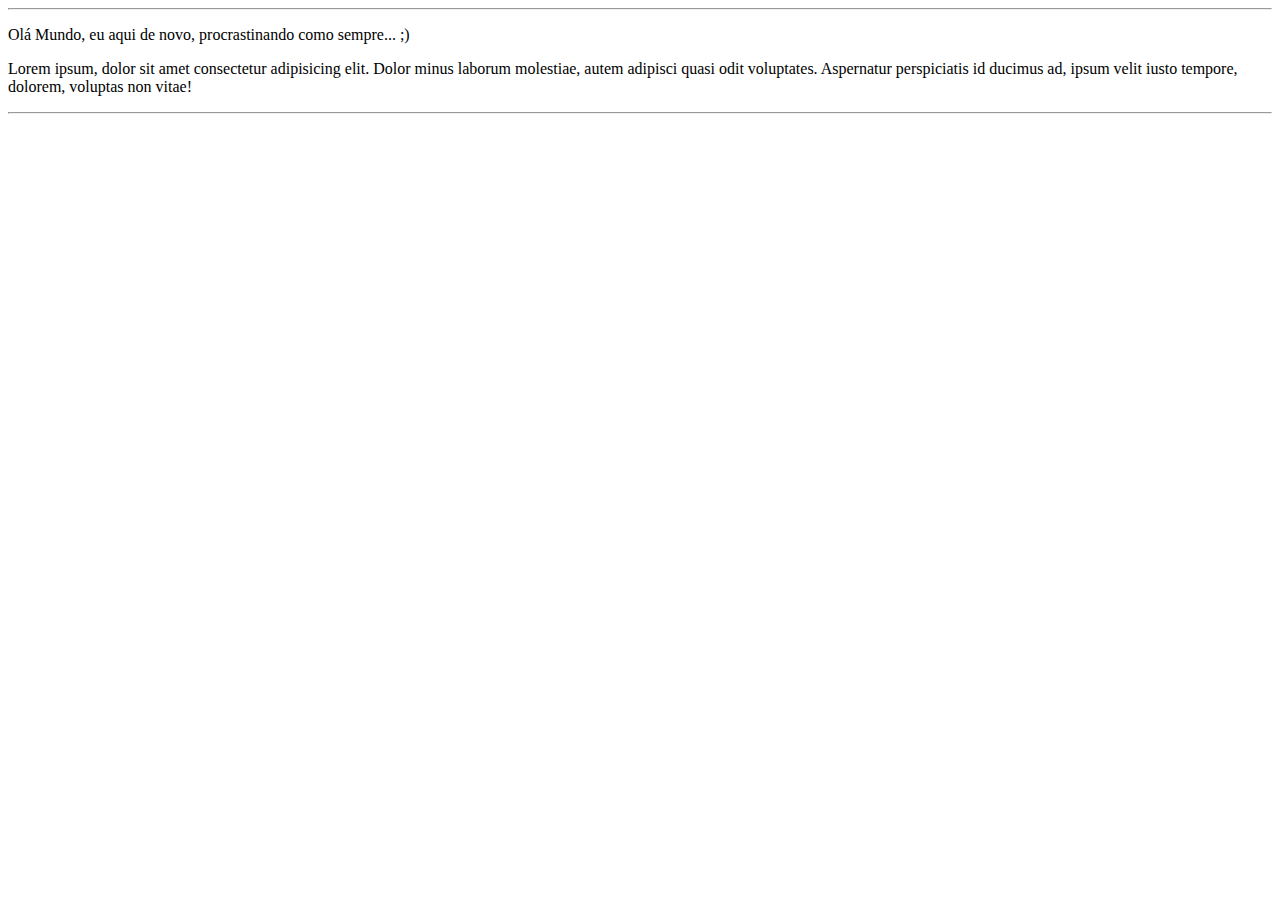
==== exemplo/index.html @ fe737dda "Create index.html" ====
<!DOCTYPE html>
<html lang="pt-br">
<head>
    <meta charset="UTF-8">
    <meta name="viewport" content="width=device-width, initial-scale=1.0">
    <title>Document</title>
</head>
<body>
    <head>
        <title>Curso em Video do Guanabara</title>
        <hr>
    <p>Olá Mundo, eu aqui de novo, procrastinando como sempre... ;)</p>
    <p>Lorem ipsum, dolor sit amet consectetur adipisicing elit. Dolor minus laborum molestiae, autem adipisci quasi odit voluptates. Aspernatur perspiciatis id ducimus ad, ipsum velit iusto tempore, dolorem, voluptas non vitae!</p>
        <hr>
</head>
</body>
</html>
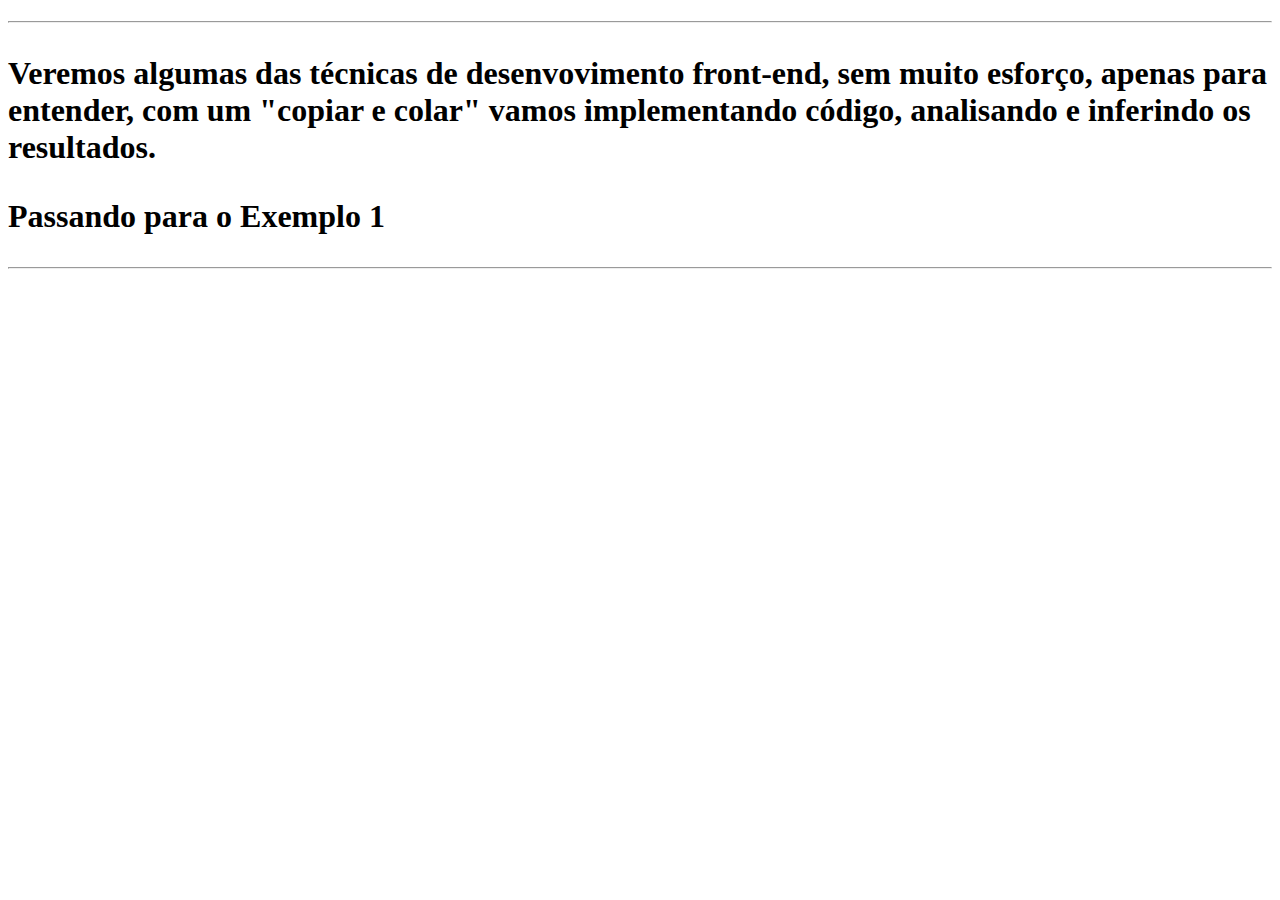
==== commit 7610bab6: "adicionando repositorio antigo localmente" ====
--- a/exemplo/index.html
+++ b/exemplo/index.html
@@ -6,12 +6,12 @@
     <title>Document</title>
 </head>
 <body>
-    <head>
-        <title>Curso em Video do Guanabara</title>
+    <h1>
+        <title>Treinando HTML com o curso introdutório da Digital Innovation one de HTML5 e CSS3</title>
         <hr>
-    <p>Olá Mundo, eu aqui de novo, procrastinando como sempre... ;)</p>
-    <p>Lorem ipsum, dolor sit amet consectetur adipisicing elit. Dolor minus laborum molestiae, autem adipisci quasi odit voluptates. Aspernatur perspiciatis id ducimus ad, ipsum velit iusto tempore, dolorem, voluptas non vitae!</p>
+    <p>Veremos algumas das técnicas de desenvovimento front-end, sem muito esforço, apenas para entender, com um "copiar e colar" vamos implementando código, analisando e inferindo os resultados.</p>
+    <p>Passando para o Exemplo 1</p>
         <hr>
-</head>
+</h1>
 </body>
 </html>